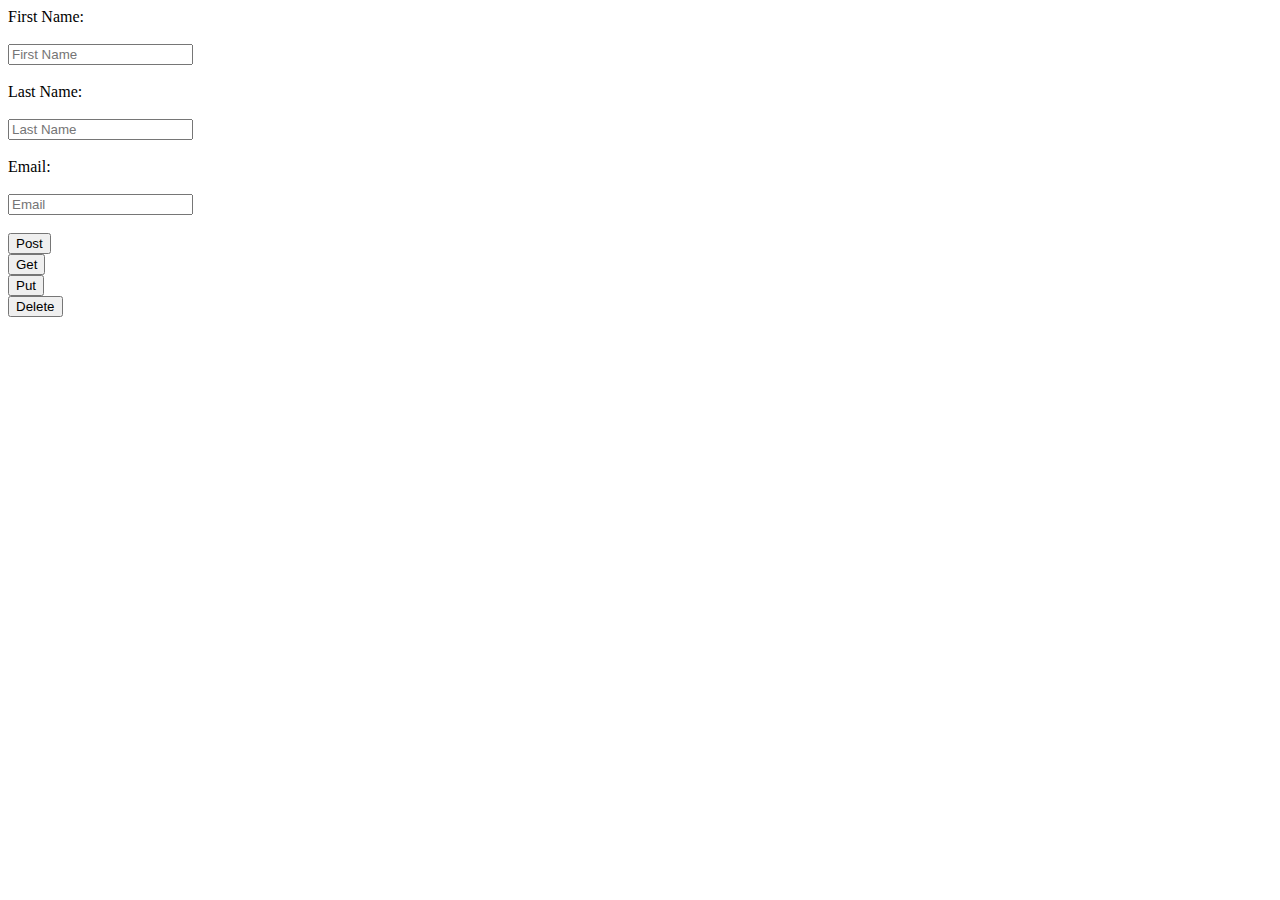
==== frontend/index.html @ ba6cc8a2 "feat: Cors policy" ====
<!DOCTYPE html>
<html lang="en">
  <head>
    <meta charset="UTF-8">
    <meta name="viewport" content="width=device-width, initial-scale=1">
    <title>User Database</title>
    <script defer src="scripts.js"></script>
  </head>
  <body>
    <form>
      <label for="firstName">First Name:</label><br>
      <br>
      <input type="text" id="apiFN" placeholder="First Name"><br>
      <br>
      <label for="secondName">Last Name:</label><br>
      <br>
      <input type="text" id="apiLN" placeholder="Last Name"><br>
      <br>
      <label for="email">Email:</label><br>
      <br>
      <input type="text" id="email" placeholder="Email"><br>
      <br>
      <!-- crud -->
      <input type="button" value="Post" onclick="apiPost()"><br>
      <input type="button" value="Get" onclick="apiGet()"><br>
      <input type="button" value="Put" onclick="apiPut()"><br>
      <input type="button" value="Delete" onclick="apiDelete()"><br>
    </form>
  </body>
</html>
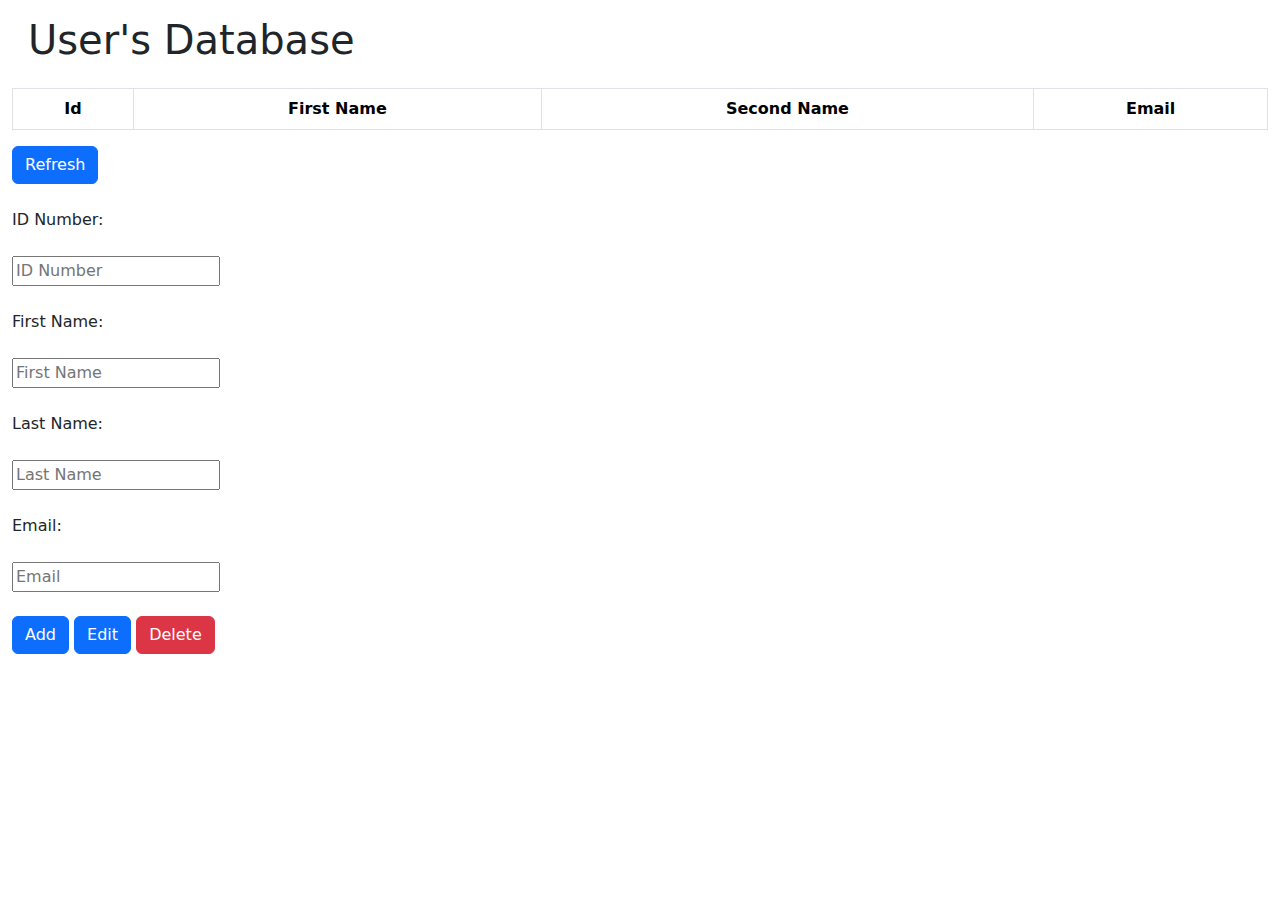
==== commit 63372e4f: "feat: Table" ====
--- a/frontend/index.html
+++ b/frontend/index.html
@@ -4,27 +4,54 @@
     <meta charset="UTF-8">
     <meta name="viewport" content="width=device-width, initial-scale=1">
     <title>User Database</title>
+    <!-- bootstrap -->
+    <link href="https://cdn.jsdelivr.net/npm/bootstrap@5.3.3/dist/css/bootstrap.min.css" rel="stylesheet" integrity="sha384-QWTKZyjpPEjISv5WaRU9OFeRpok6YctnYmDr5pNlyT2bRjXh0JMhjY6hW+ALEwIH" crossorigin="anonymous">
+    <script defer src="https://cdn.jsdelivr.net/npm/bootstrap@5.3.3/dist/js/bootstrap.bundle.min.js" integrity="sha384-YvpcrYf0tY3lHB60NNkmXc5s9fDVZLESaAA55NDzOxhy9GkcIdslK1eN7N6jIeHz" crossorigin="anonymous"></script>
+    <!-- external files -->
+    <link rel="stylesheet" href="styles.css">
     <script defer src="scripts.js"></script>
   </head>
   <body>
-    <form>
-      <label for="firstName">First Name:</label><br>
+    <div class="container-fluid">
+      <h1 class="p-3">User's Database</h1>
+      <form>
+        <table class="table table-bordered text-center">
+          <tr class="bg-dark text-white">
+            <th>Id</th>
+            <th>First Name</th>
+            <th>Second Name</th>
+            <th>Email</th>
+          </tr>
+          <tr id="firstRow">
+          </tr>
+          <tr id="secondRow">
+          </tr>
+        </table>
+      </form>
+      <button type="button" class="btn btn-primary btn-block" value="Get" onclick="apiGet()">Refresh</button>
       <br>
-      <input type="text" id="apiFN" placeholder="First Name"><br>
       <br>
-      <label for="secondName">Last Name:</label><br>
-      <br>
-      <input type="text" id="apiLN" placeholder="Last Name"><br>
-      <br>
-      <label for="email">Email:</label><br>
-      <br>
-      <input type="text" id="email" placeholder="Email"><br>
-      <br>
-      <!-- crud -->
-      <input type="button" value="Post" onclick="apiPost()"><br>
-      <input type="button" value="Get" onclick="apiGet()"><br>
-      <input type="button" value="Put" onclick="apiPut()"><br>
-      <input type="button" value="Delete" onclick="apiDelete()"><br>
-    </form>
+      <form>
+        <label for="idNum">ID Number:</label><br>
+        <br>
+        <input type="text" id="idNum" placeholder="ID Number"><br>
+        <br>
+        <label for="firstName">First Name:</label><br>
+        <br>
+        <input type="text" id="apiFN" placeholder="First Name"><br>
+        <br>
+        <label for="secondName">Last Name:</label><br>
+        <br>
+        <input type="text" id="apiLN" placeholder="Last Name"><br>
+        <br>
+        <label for="email">Email:</label><br>
+        <br>
+        <input type="text" id="email" placeholder="Email"><br>
+        <br>
+      </form>
+      <button type="button" class="btn btn-primary btn-block" onclick="apiPost()">Add</button>
+      <button type="button" class="btn btn-primary" onclick="apiPut()">Edit</button>
+      <button type="button" class="btn btn-danger" onclick="apiDelete()">Delete</button>
+    </div>
   </body>
 </html>
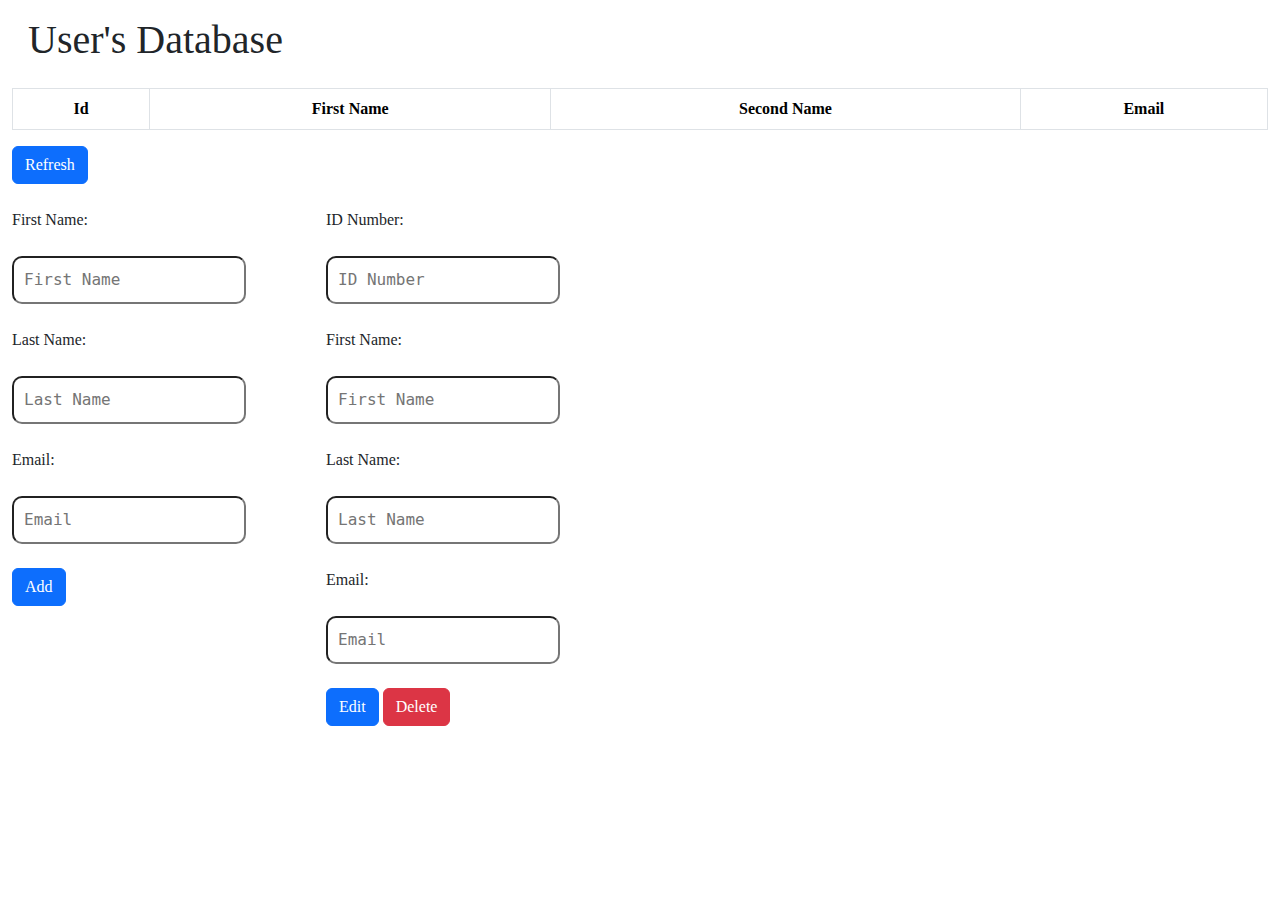
==== commit dcedcbd9: "feat(app): different forms" ====
--- a/frontend/index.html
+++ b/frontend/index.html
@@ -26,32 +26,50 @@
           </tr>
           <tr id="secondRow">
           </tr>
+          <tr id="thirdRow">
+          </tr>
         </table>
       </form>
       <button type="button" class="btn btn-primary btn-block" value="Get" onclick="apiGet()">Refresh</button>
       <br>
       <br>
-      <form>
-        <label for="idNum">ID Number:</label><br>
-        <br>
-        <input type="text" id="idNum" placeholder="ID Number"><br>
-        <br>
-        <label for="firstName">First Name:</label><br>
-        <br>
-        <input type="text" id="apiFN" placeholder="First Name"><br>
-        <br>
-        <label for="secondName">Last Name:</label><br>
-        <br>
-        <input type="text" id="apiLN" placeholder="Last Name"><br>
-        <br>
-        <label for="email">Email:</label><br>
-        <br>
-        <input type="text" id="email" placeholder="Email"><br>
-        <br>
-      </form>
-      <button type="button" class="btn btn-primary btn-block" onclick="apiPost()">Add</button>
-      <button type="button" class="btn btn-primary" onclick="apiPut()">Edit</button>
-      <button type="button" class="btn btn-danger" onclick="apiDelete()">Delete</button>
+      <section class="entries">
+        <form>
+          <label for="firstName">First Name:</label><br>
+          <br>
+          <input type="text" id="apiFN" placeholder="First Name"><br>
+          <br>
+          <label for="secondName">Last Name:</label><br>
+          <br>
+          <input type="text" id="apiLN" placeholder="Last Name"><br>
+          <br>
+          <label for="email">Email:</label><br>
+          <br>
+          <input type="text" id="email" placeholder="Email"><br>
+          <br>
+          <button type="button" class="btn btn-primary btn-block" onclick="apiPost()">Add</button>
+        </form>
+        <form>
+          <label for="idNum">ID Number:</label><br>
+          <br>
+          <input type="text" id="idNum" placeholder="ID Number"><br>
+          <br>
+          <label for="firstName">First Name:</label><br>
+          <br>
+          <input type="text" id="apinFN" placeholder="First Name"><br>
+          <br>
+          <label for="secondName">Last Name:</label><br>
+          <br>
+          <input type="text" id="apinLN" placeholder="Last Name"><br>
+          <br>
+          <label for="email">Email:</label><br>
+          <br>
+          <input type="text" id="nemail" placeholder="Email"><br>
+          <br>
+          <button type="button" class="btn btn-primary" onclick="apiPut()">Edit</button>
+          <button type="button" class="btn btn-danger" onclick="apiDelete()">Delete</button>
+        </form>
+      </section>
     </div>
   </body>
 </html>
--- a/frontend/styles.css
+++ b/frontend/styles.css
@@ -0,0 +1,31 @@
+* {
+  padding: 0;
+  margin: 0;
+  box-sizing: border-box;
+}
+
+body {
+  font-family: "Outfit";
+  background-color: #fff;
+}
+
+.form-box label {
+  font-size: 30px;
+  margin-bottom: 60px;
+  color: #a479da;
+}
+
+input {
+  padding: 10px;
+  border-radius: 10px;
+  font-family: monospace;
+}
+
+input:hover {
+  cursor: pointer;
+}
+
+.entries {
+  display: flex;
+  gap: 5rem;
+}
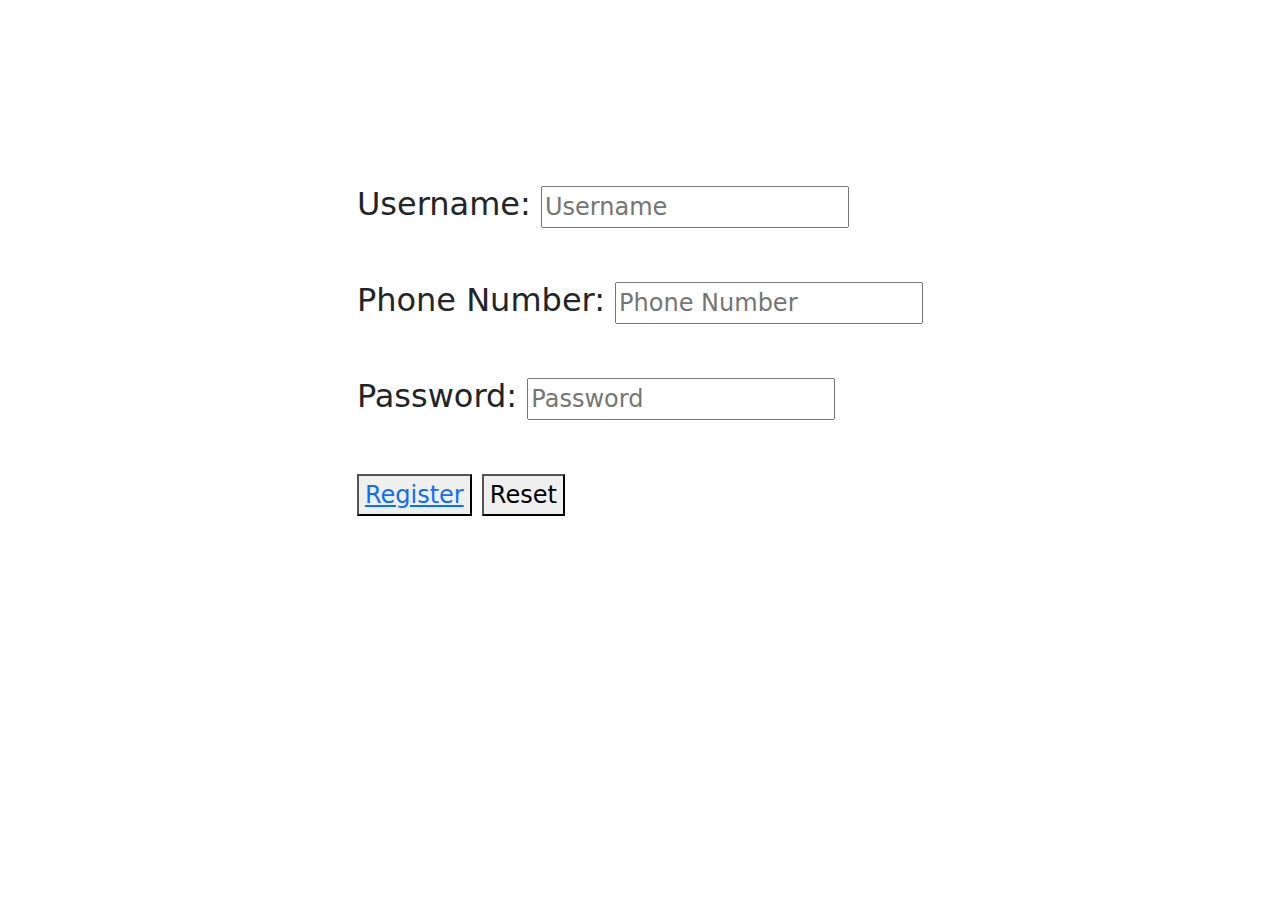
==== commit a5e530a0: "syncing" ====
--- a/frontend/index.html
+++ b/frontend/index.html
@@ -1,75 +1,58 @@
 <!DOCTYPE html>
 <html lang="en">
   <head>
-    <meta charset="UTF-8">
-    <meta name="viewport" content="width=device-width, initial-scale=1">
-    <title>User Database</title>
+    <meta charset="UTF-8" />
+    <meta name="viewport" content="width=device-width, initial-scale=1.0" />
     <!-- bootstrap -->
-    <link href="https://cdn.jsdelivr.net/npm/bootstrap@5.3.3/dist/css/bootstrap.min.css" rel="stylesheet" integrity="sha384-QWTKZyjpPEjISv5WaRU9OFeRpok6YctnYmDr5pNlyT2bRjXh0JMhjY6hW+ALEwIH" crossorigin="anonymous">
-    <script defer src="https://cdn.jsdelivr.net/npm/bootstrap@5.3.3/dist/js/bootstrap.bundle.min.js" integrity="sha384-YvpcrYf0tY3lHB60NNkmXc5s9fDVZLESaAA55NDzOxhy9GkcIdslK1eN7N6jIeHz" crossorigin="anonymous"></script>
+    <link
+      href="https://cdn.jsdelivr.net/npm/bootstrap@5.3.3/dist/css/bootstrap.min.css"
+      rel="stylesheet"
+      integrity="sha384-QWTKZyjpPEjISv5WaRU9OFeRpok6YctnYmDr5pNlyT2bRjXh0JMhjY6hW+ALEwIH"
+      crossorigin="anonymous"
+    />
+    <script
+      defer
+      src="https://cdn.jsdelivr.net/npm/bootstrap@5.3.3/dist/js/bootstrap.bundle.min.js"
+      integrity="sha384-YvpcrYf0tY3lHB60NNkmXc5s9fDVZLESaAA55NDzOxhy9GkcIdslK1eN7N6jIeHz"
+      crossorigin="anonymous"
+    ></script>
     <!-- external files -->
-    <link rel="stylesheet" href="styles.css">
+    <link rel="stylesheet" href="styles.css" />
     <script defer src="scripts.js"></script>
+    <title>Group 3 Wallet App</title>
   </head>
   <body>
-    <div class="container-fluid">
-      <h1 class="p-3">User's Database</h1>
+    <main>
       <form>
-        <table class="table table-bordered text-center">
-          <tr class="bg-dark text-white">
-            <th>Id</th>
-            <th>First Name</th>
-            <th>Second Name</th>
-            <th>Email</th>
-          </tr>
-          <tr id="firstRow">
-          </tr>
-          <tr id="secondRow">
-          </tr>
-          <tr id="thirdRow">
-          </tr>
-        </table>
+        <label for="username">Username: </label>
+        <input
+          type="text"
+          id="username"
+          placeholder="Username"
+          required
+        /><br />
+        <br />
+        <label for="phone">Phone Number:</label>
+        <input
+          type="text"
+          id="phone"
+          placeholder="Phone Number"
+          required
+        /><br />
+        <br />
+        <label for="password">Password:</label>
+        <input
+          type="text"
+          id="password"
+          placeholder="Password"
+          required
+        /><br />
+        <br />
+        <button type="button" onclick="register()">
+          <a href="user.html">Register</a>
+        </button>
+        <button type="button">Reset</button>
       </form>
-      <button type="button" class="btn btn-primary btn-block" value="Get" onclick="apiGet()">Refresh</button>
-      <br>
-      <br>
-      <section class="entries">
-        <form>
-          <label for="firstName">First Name:</label><br>
-          <br>
-          <input type="text" id="apiFN" placeholder="First Name"><br>
-          <br>
-          <label for="secondName">Last Name:</label><br>
-          <br>
-          <input type="text" id="apiLN" placeholder="Last Name"><br>
-          <br>
-          <label for="email">Email:</label><br>
-          <br>
-          <input type="text" id="email" placeholder="Email"><br>
-          <br>
-          <button type="button" class="btn btn-primary btn-block" onclick="apiPost()">Add</button>
-        </form>
-        <form>
-          <label for="idNum">ID Number:</label><br>
-          <br>
-          <input type="text" id="idNum" placeholder="ID Number"><br>
-          <br>
-          <label for="firstName">First Name:</label><br>
-          <br>
-          <input type="text" id="apinFN" placeholder="First Name"><br>
-          <br>
-          <label for="secondName">Last Name:</label><br>
-          <br>
-          <input type="text" id="apinLN" placeholder="Last Name"><br>
-          <br>
-          <label for="email">Email:</label><br>
-          <br>
-          <input type="text" id="nemail" placeholder="Email"><br>
-          <br>
-          <button type="button" class="btn btn-primary" onclick="apiPut()">Edit</button>
-          <button type="button" class="btn btn-danger" onclick="apiDelete()">Delete</button>
-        </form>
-      </section>
-    </div>
+    </main>
   </body>
 </html>
--- a/frontend/styles.css
+++ b/frontend/styles.css
@@ -1,31 +1,28 @@
-* {
-  padding: 0;
-  margin: 0;
-  box-sizing: border-box;
+main {
+  margin-top: 20vh;
+  display: flex;
+  flex-direction: column;
+  justify-content: center;
+  align-items: center;
+  gap: 1rem;
+  font-size: 2rem;
+
+  input {
+    font-size: 1.5rem;
+  }
+
+  button {
+    font-size: 1.5rem;
+  }
+
+  h1 {
+    margin-bottom: -10px;
+  }
+
+  th,
+  td {
+    border: 4px solid black;
+    text-align: center;
+    padding: 1rem;
+  }
 }
-
-body {
-  font-family: "Outfit";
-  background-color: #fff;
-}
-
-.form-box label {
-  font-size: 30px;
-  margin-bottom: 60px;
-  color: #a479da;
-}
-
-input {
-  padding: 10px;
-  border-radius: 10px;
-  font-family: monospace;
-}
-
-input:hover {
-  cursor: pointer;
-}
-
-.entries {
-  display: flex;
-  gap: 5rem;
-}
